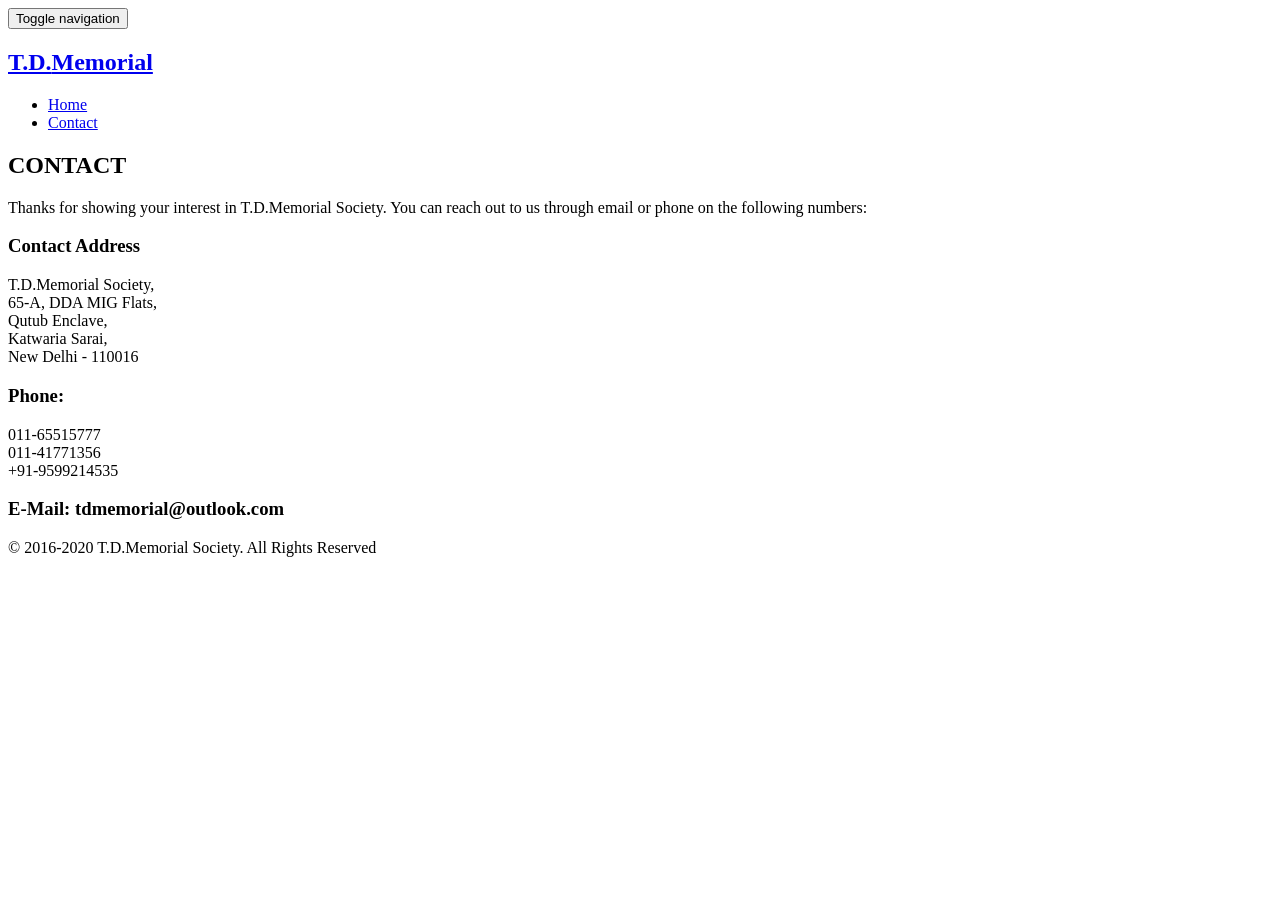
==== contact.html @ 204f852d "test" ====
<!--
Author: W3layouts
Author URL: http://w3layouts.com
License: Creative Commons Attribution 3.0 Unported
License URL: http://creativecommons.org/licenses/by/3.0/
-->
<!DOCTYPE html>
<html>
<head>
<title>T.D.Memorial Society</title>
<!-- for-mobile-apps -->
<meta name="viewport" content="width=device-width, initial-scale=1">
<meta http-equiv="Content-Type" content="text/html; charset=utf-8" />
<script type="application/x-javascript"> addEventListener("load", function() { setTimeout(hideURLbar, 0); }, false);
		function hideURLbar(){ window.scrollTo(0,1); } </script>
<!-- //for-mobile-apps -->
<link href="css/bootstrap.css" rel="stylesheet" type="text/css" media="all" />
<link href="css/style.css" rel="stylesheet" type="text/css" media="all" />
<!-- js -->
<script src="js/jquery-1.11.1.min.js"></script>
<!-- //js -->
<script src="js/modernizr.custom.js"></script>
<!-- fonts -->
<link href='//fonts.googleapis.com/css?family=Open+Sans:300italic,400italic,600italic,700italic,800italic,400,300,600,700,800' rel='stylesheet' type='text/css'>
<link href='//fonts.googleapis.com/css?family=Alegreya:400,400italic,700,700italic,900,900italic' rel='stylesheet' type='text/css'>
<!-- //fonts -->
	<!-- start-smoth-scrolling -->
		<script type="text/javascript" src="js/move-top.js"></script>
		<script type="text/javascript" src="js/easing.js"></script>
		<script type="text/javascript">
			jQuery(document).ready(function($) {
				$(".scroll").click(function(event){
					event.preventDefault();
					$('html,body').animate({scrollTop:$(this.hash).offset().top},1000);
				});
			});
		</script>
	<!-- start-smoth-scrolling -->

</head>
<body>
<!-- header -->
<div class="header">
		<div class="container">
			<div class="header-nav">
				<nav class="navbar navbar-default">
					<!-- Brand and toggle get grouped for better mobile display -->
					<div class="navbar-header">
						<button type="button" class="navbar-toggle collapsed" data-toggle="collapse" data-target="#bs-example-navbar-collapse-1">
							<span class="sr-only">Toggle navigation</span>
							<span class="icon-bar"></span>
							<span class="icon-bar"></span>
							<span class="icon-bar"></span>
						</button>
					    <h1><a class="navbar-brand" href="index.html"><i class="glyphicon glyphicon-education" aria-hidden="true"></i><span>T.D.</span>Memorial</a></h1>
					</div>
					<!-- Collect the nav links, forms, and other content for toggling -->
					<div class="collapse navbar-collapse nav-wil" id="bs-example-navbar-collapse-1">
						<ul class="nav navbar-nav">
							<li><a class="hvr-overline-from-center button2" href="index.html">Home</a></li>
							<!--<li><a class="hvr-overline-from-center button2" href="about.html">About</a></li>
							<li><a class="hvr-overline-from-center button2" href="typography.html">Academics</a></li>
							<li><a class="hvr-overline-from-center button2" href="services.html">Services</a></li>-->
							<li><a class="hvr-overline-from-center button2 active" href="contact.html">Contact</a></li>
						</ul>
						<!--<div class="search-box">
							<div id="sb-search" class="sb-search">
								<form>
									<input class="sb-search-input" placeholder="Enter your search term..." type="search" name="search" id="search">
									<input class="sb-search-submit" type="submit" value="">
									<span class="sb-icon-search"> </span>
									</form>
								</div>
						</div>-->
					</div><!-- /navbar-collapse -->

					<!-- search-scripts -->
					<script src="js/classie.js"></script>
					<script src="js/uisearch.js"></script>
						<script>
							new UISearch( document.getElementById( 'sb-search' ) );
						</script>
					<!-- //search-scripts -->
				</nav>
			</div>
		</div>
</div>
<!-- header -->
<!-- banner -->
<div class="banner page-head">
</div>
<!-- //banner -->
<!-- contact-page -->
<div class="contact">
	<div class="container">
		<div class="contact-page">
			<div class="contact-info">
				<h2 class="tittle">CONTACT</h2>
			</div>
			<!--
			<div class="contact-map">
				<iframe width="600" height="450" frameborder="0" style="border:0" src="https://www.google.com/maps/embed/v1/place?q=T.D.Memorial%2C%20Katwaria%20Sarai%2C%20New%20Delhi&key=AIzaSyDSaFhf4rbrR4_D9QsPWEP8zA2pOVMgk1Q" allowfullscreen></iframe>
			<div class="contact-form">-->
				<!--<form>
						<input type="text" value="Name" onfocus="this.value = '';" onblur="if (this.value == '') {this.value = 'Name';}" required="">
						<input type="text" value="Email" onfocus="this.value = '';" onblur="if (this.value == '') {this.value = 'Email';}" required="">
						<input type="text" value="Telephone" onfocus="this.value = '';" onblur="if (this.value == '') {this.value = 'Telephone';}" required="">
						<textarea onfocus="this.value = '';" onblur="if (this.value == '') {this.value = 'Message...';}" required="">Message</textarea>
						<input type="submit" value="SEND" >
				</form>-->

				<p>Thanks for showing your interest in T.D.Memorial Society. You can reach out to us through email or phone on the following numbers: </p>

				<h3>Contact Address</h3>
				<p>
					T.D.Memorial Society,<br>
					65-A, DDA MIG Flats, <br>
					Qutub Enclave, <br>
					Katwaria Sarai, <br>
					New Delhi - 110016
				</p>

				<h3>Phone: </h3>
				<p>
					011-65515777 <br>
					011-41771356 <br>
					+91-9599214535 <br>
				</p>

				<h3>E-Mail: tdmemorial@outlook.com</h3>


			</div>
		</div>
	</div>
</div>
<!-- //contact-page -->
<!-- footer -->
<div class="footer">
	<div class="container">
		<!--<div class="footer-grids">
			<div class="col-md-3 footer-grid">
				<h3>PERSPICIATIS</h3>
				<ul>
					<li><a href="#">SUMMER CAMPS</a></li>
					<li><a href="#">CELEBRATIONS</a></li>
					<li><a href="#">ONLINE EXAMS</a></li>
					<li><a href="#">COMPETITIONS</a></li>
					<li><a href="#">ACTIVITIES</a></li>
				</ul>
			</div>
			<div class="col-md-3 footer-grid">
				<h3>PRAESENTIUM </h3>
				<ul>
					<li><a href="#">PRESENTATIONS</a></li>
					<li><a href="#">SEMINARS</a></li>
					<li><a href="#">PREPARATIONS</a></li>
					<li><a href="#">CONDUCTING GAMES</a></li>
					<li><a href="#">OTHER ACTIVITIES</a></li>
				</ul>
			</div>
			<div class="col-md-3 footer-grid">
				<h3>DIGNISSIMOS</h3>
				<ul>
					<li><a href="#">SUMMER CAMPS</a></li>
					<li><a href="#">CELEBRATIONS</a></li>
					<li><a href="#">ONLINE EXAMS</a></li>
					<li><a href="#">COMPETITIONS</a></li>
					<li><a href="#">ACTIVITIES</a></li>
				</ul>
			</div>
			<div class="col-md-3 footer-grid">
				<h3>PRAESENTIUM</h3>
				<ul>
					<li><a href="#">PRESENTATIONS</a></li>
					<li><a href="#">SEMINARS</a></li>
					<li><a href="#">PREPARATIONS</a></li>
					<li><a href="#">CONDUCTING GAMES</a></li>
					<li><a href="#">OTHER ACTIVITIES</a></li>
				</ul>
			</div>
			<div class="clearfix"></div>
		</div>-->
		<p>&copy; 2016-2020 T.D.Memorial Society. All Rights Reserved</p>
	</div>
</div>
<!-- //footer -->
<!-- for bootstrap working -->
	<script src="js/bootstrap.js"></script>
<!-- //for bootstrap working -->
<!-- smooth scrolling -->
	<script type="text/javascript">
		$(document).ready(function() {
		/*
			var defaults = {
			containerID: 'toTop', // fading element id
			containerHoverID: 'toTopHover', // fading element hover id
			scrollSpeed: 1200,
			easingType: 'linear'
			};
		*/
		$().UItoTop({ easingType: 'easeOutQuart' });
		});
	</script>
	<a href="#" id="toTop" style="display: block;"> <span id="toTopHover" style="opacity: 1;"> </span></a>
<!-- //smooth scrolling -->

</body>
</html>
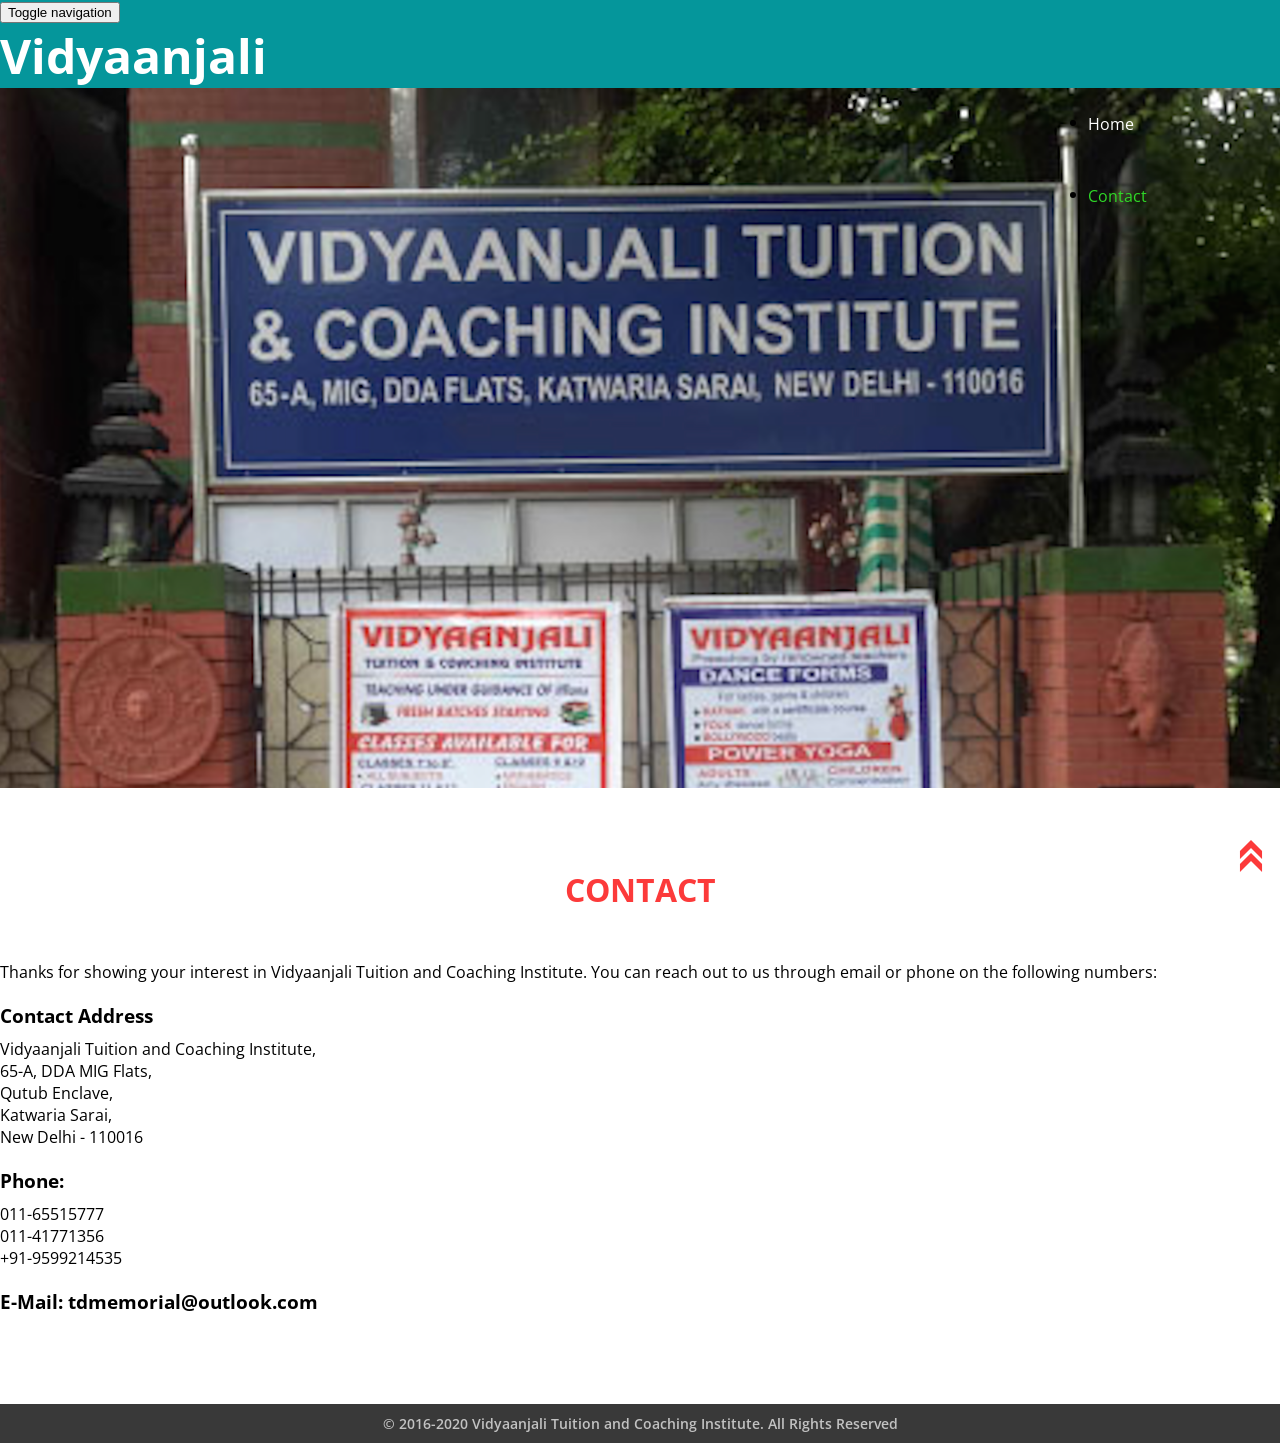
==== commit 059ff64c: "changes" ====
--- a/contact.html
+++ b/contact.html
@@ -7,7 +7,7 @@
 <!DOCTYPE html>
 <html>
 <head>
-<title>T.D.Memorial Society</title>
+<title>Vidyaanjali Tuition and Coaching Institute</title>
 <!-- for-mobile-apps -->
 <meta name="viewport" content="width=device-width, initial-scale=1">
 <meta http-equiv="Content-Type" content="text/html; charset=utf-8" />
@@ -52,7 +52,7 @@
 							<span class="icon-bar"></span>
 							<span class="icon-bar"></span>
 						</button>
-					    <h1><a class="navbar-brand" href="index.html"><i class="glyphicon glyphicon-education" aria-hidden="true"></i><span>T.D.</span>Memorial</a></h1>
+					    <h1><a class="navbar-brand" href="index.html"><i class="glyphicon glyphicon-education" aria-hidden="true"></i> Vidyaanjali</a></h1>
 					</div>
 					<!-- Collect the nav links, forms, and other content for toggling -->
 					<div class="collapse navbar-collapse nav-wil" id="bs-example-navbar-collapse-1">
@@ -109,11 +109,11 @@
 						<input type="submit" value="SEND" >
 				</form>-->
 
-				<p>Thanks for showing your interest in T.D.Memorial Society. You can reach out to us through email or phone on the following numbers: </p>
+				<p>Thanks for showing your interest in Vidyaanjali Tuition and Coaching Institute. You can reach out to us through email or phone on the following numbers: </p>
 
 				<h3>Contact Address</h3>
 				<p>
-					T.D.Memorial Society,<br>
+					Vidyaanjali Tuition and Coaching Institute,<br>
 					65-A, DDA MIG Flats, <br>
 					Qutub Enclave, <br>
 					Katwaria Sarai, <br>
@@ -181,7 +181,7 @@
 			</div>
 			<div class="clearfix"></div>
 		</div>-->
-		<p>&copy; 2016-2020 T.D.Memorial Society. All Rights Reserved</p>
+		<p>&copy; 2016-2020 Vidyaanjali Tuition and Coaching Institute. All Rights Reserved</p>
 	</div>
 </div>
 <!-- //footer -->
--- a/css/style.css
+++ b/css/style.css
@@ -0,0 +1,2218 @@
+/*--
+Author: W3layouts
+Author URL: http://w3layouts.com
+License: Creative Commons Attribution 3.0 Unported
+License URL: http://creativecommons.org/licenses/by/3.0/
+--*/
+html, body{
+	margin:0;
+	background:	#fff;
+	font-family: 'Open Sans', sans-serif;
+}
+h4, h5, h6,
+h1, h2, h3 {
+margin: 0;
+}
+p{
+	margin:0;
+}
+ul,label{
+	margin:0;
+	padding:0;
+}
+input[type="button"],input[type="submit"]{
+	transition:0.5s all;
+	-webkit-transition:0.5s all;
+	-moz-transition:0.5s all;
+	-o-transition:0.5s all;
+	-ms-transition:0.5s all;
+}
+body a{
+transition: 0.5s all;
+	-webkit-transition: 0.5s all;
+	-o-transition: 0.5s all;
+	-moz-transition: 0.5s all;
+	-ms-transition: 0.5s all;
+	text-decoration:none;
+
+}
+body a:hover{
+	text-decoration:none;
+}
+/*-- header --*/
+.header {
+  background: #05969b;
+}
+.navbar {
+  margin-bottom: 0;
+}
+.navbar-nav {
+  float: right;
+  width: 15%;
+}
+.navbar-default {
+  background:none;
+  border-color: #012231;
+}
+.navbar-default .navbar-brand {
+
+	color: #fff;
+	font-size:48px;
+	text-decoration: none;
+}
+.glyphicon-cutlery {
+  left: -10px;
+  top: 7px;
+}
+.navbar-default .navbar-collapse, .navbar-default .navbar-form {
+    padding: 0;
+}
+.navbar-default .navbar-brand:hover {
+	color: #fff;
+	text-decoration: none;
+}
+a.navbar-brand span {
+  color: #2FD828;
+  margin-left: 12px;
+}
+.navbar-default .navbar-nav > .active > a, .navbar-default .navbar-nav > .active > a:hover, .navbar-default .navbar-nav > .active > a:focus {
+  color: #fff;
+  background-color: #2FD828;
+}
+.navbar-default .navbar-nav > li > a{
+  color: #fff;
+  font-size: 16px;
+}
+.navbar-nav > li > a {
+  padding-top: 25px;
+  padding-bottom: 25px;
+}
+.navbar-brand {
+    height: 0;
+    padding: 0;
+	}
+.navbar{
+    border-radius: 0px;
+	border:none;
+}
+.navbar-default .navbar-brand {
+    color: #fff;
+}
+.navbar-default .navbar-nav > li > a:hover, .navbar-default .navbar-nav > li > a:focus ,.navbar-default .navbar-nav > li > a.active{
+    color:#2FD828;
+	}
+
+/*--search--*/
+.search-box{
+	float:right;
+}
+.sb-search {
+	position: absolute;
+	right:0px;
+	width: 0%;
+	min-width:42px;
+	margin-top:14px;
+	height:40px;
+	float: right;
+	overflow: hidden;
+	-webkit-transition: width 0.3s;
+	-moz-transition: width 0.3s;
+	transition: width 0.3s;
+	-webkit-backface-visibility: hidden;
+	z-index: 999;
+}
+.sb-search-input {
+	position: absolute;
+	top: 0;
+	right: 3px;
+	border: none;
+	outline: none;
+	background:#fc3a3a;
+	width: 64%;
+	height:40px;
+	margin: 0;
+	z-index: 10;
+	padding: 5px 15px;
+	font-size: 15px;
+	color: #ffffff;
+	border-radius:50px;
+}
+.sb-search-input::-webkit-input-placeholder {
+	color: #ffffff;
+}
+.sb-search-input:-moz-placeholder {
+	color: #ffffff;
+}
+.sb-search-input::-moz-placeholder {
+	color: #efb480;
+}
+.sb-search-input:-ms-input-placeholder {
+	color: #ffffff;
+}
+.sb-icon-search,.sb-search-submit  {
+	width:30px;
+	height:40px;
+	display: block;
+	position: absolute;
+	right: 0;
+	top: 0%;
+	padding: 0;
+	margin: 0;
+	line-height:71px;
+	text-align: center;
+	cursor: pointer;
+}
+.sb-search-submit {
+	background: url('../images/search.png') no-repeat -6px 10px;
+	-ms-filter: "progid:DXImageTransform.Microsoft.Alpha(Opacity=0)"; /* IE 8 */
+    filter: alpha(opacity=0); /* IE 5-7 */
+    color: transparent;
+	border: none;
+	outline: none;
+	z-index: -1;
+	-webkit-appearance: none;
+}
+.sb-icon-search {
+    background:#fc3a3a url('../images/search.png') no-repeat 3px 10px;
+	z-index: 90;
+	width: 40px;
+	height: 40px;
+	border-radius: 50px;
+}
+/* Open state */
+.sb-search.sb-search-open,.no-js .sb-search {
+	width:72%;
+}
+.sb-search.sb-search-open .sb-icon-search,.no-js .sb-search .sb-icon-search {
+	background:  url('../images/search.png') no-repeat 3px 10px;
+	color: #fff;
+	z-index: 11;
+}
+.sb-search.sb-search-open .sb-search-submit,.no-js .sb-search .sb-search-submit {
+	z-index: 90;
+}
+/*--//search--*/
+/*-- banner --*/
+.banner{
+background: url(../images/banner1.jpg) no-repeat 0px 0px;
+background-size:cover;
+-webkit-background-size: cover;
+-o-background-size: cover;
+-moz-background-size: cover;
+min-height: 700px;
+}
+.header .glyphicon-education {
+    top: 8px;
+}
+/*-- //banner --*/
+/* Overline From Center */
+a.hvr-overline-from-center {
+  display: inline-block;
+  vertical-align: middle;
+  -webkit-transform: translateZ(0);
+  transform: translateZ(0);
+  box-shadow: 0 0 1px rgba(0, 0, 0, 0);
+  -webkit-backface-visibility: hidden;
+  backface-visibility: hidden;
+  -moz-osx-font-smoothing: grayscale;
+  position: relative;
+  overflow: hidden;
+}
+a.hvr-overline-from-center:before {
+  content: "";
+  position: absolute;
+  z-index: -1;
+  left: 50%;
+  right: 50%;
+  bottom: 0;
+  background: #fc3a3a;
+  height: 3px;
+  -webkit-transition-property: left, right;
+  transition-property: left, right;
+  -webkit-transition-duration: 0.3s;
+  transition-duration: 0.3s;
+  -webkit-transition-timing-function: ease-out;
+  transition-timing-function: ease-out;
+}
+a.hvr-overline-from-center:hover:before,a.hvr-overline-from-center:focus:before,a.hvr-overline-from-center:active:before {
+  left: 0;
+  right: 0;
+}
+/*-- Slider Part starts Here --*/
+#slider3,#slider4  {
+  box-shadow: none;
+  -moz-box-shadow: none;
+  -webkit-box-shadow: none;
+  margin: 0 auto;
+}
+.rslides_tabs {
+  list-style: none;
+  padding: 0;
+  background: rgba(0,0,0,.25);
+  box-shadow: 0 0 1px rgba(255,255,255,.3), inset 0 0 5px rgba(0,0,0,1.0);
+  -moz-box-shadow: 0 0 1px rgba(255,255,255,.3), inset 0 0 5px rgba(0,0,0,1.0);
+  -webkit-box-shadow: 0 0 1px rgba(255,255,255,.3), inset 0 0 5px rgba(0,0,0,1.0);
+  font-size: 18px;
+  list-style: none;
+  margin: 0 auto 50px;
+  max-width: 540px;
+  padding: 10px 0;
+  text-align: center;
+  width: 100%;
+}
+.rslides_tabs li {
+  display: inline;
+  margin-right: 1px;
+}
+.rslides_tabs a {
+  width: auto;
+  line-height: 20px;
+  padding: 9px 20px;
+  height: auto;
+  background: transparent;
+  display: inline;
+}
+.rslides_tabs li:first-child {
+  margin-left: 0;
+}
+.rslides_tabs .rslides_here a {
+  background: rgba(255,255,255,.1);
+  color: #fff;
+  font-weight: bold;
+}
+.events {
+  list-style: none;
+}
+.callbacks_container {
+  position: relative;
+  float: left;
+  width: 100%;
+}
+.callbacks {
+  position: relative;
+  list-style: none;
+  overflow: hidden;
+  width: 100%;
+  padding: 0;
+  margin: 0;
+}
+.callbacks li {
+  position: absolute;
+  width: 100%;
+  left: 0;
+  top: 0;
+}
+.callbacks img {
+  position: relative;
+  z-index: 1;
+  height: auto;
+  border: 0;
+}
+.callbacks .caption {
+	display: block;
+	position: absolute;
+	z-index: 2;
+	font-size: 20px;
+	text-shadow: none;
+	color: #fff;
+	left: 0;
+	right: 0;
+	padding: 10px 20px;
+	margin: 0;
+	max-width: none;
+	top: 10%;
+	text-align: center;
+}
+.callbacks_nav {
+  	position: absolute;
+	-webkit-tap-highlight-color: rgba(0,0,0,0);
+	top: 61%;
+	left: 0;
+	opacity: 0.7;
+	z-index: 3;
+	text-indent: -9999px;
+	overflow: hidden;
+	text-decoration: none;
+	height: 62px;
+	width: 45px;
+	margin-top: -65px;
+}
+.callbacks_nav:active {
+  opacity: 1.0;
+}
+a.callbacks_nav.callbacks1_nav.prev {
+	background: transparent url("../images/themes.png") no-repeat 0px 0px;
+  left: -3.1%;
+}
+.callbacks_nav.next {
+	background: transparent url("../images/themes.png") no-repeat -46px 0px;
+  left: 100%;
+}
+#slider3-pager a,#slider4-pager a  {
+  display: inline-block;
+}
+#slider3-pager span,#slider4-pager span{
+}
+#slider3-pager span,#slider4-pager span{
+	width:100px;
+	height:15px;
+	background:#fff;
+	display:inline-block;
+	border-radius:30em;
+	opacity:0.6;
+}
+#slider3-pager .rslides_here a ,#slider4-pager .rslides_here a {
+  background: #FFF;
+  border-radius:30em;
+  opacity:1;
+}
+#slider3-pager a ,#slider4-pager a {
+  padding: 0;
+}
+#slider3-pager li, #slider4-pager li{
+	display:inline-block;
+}
+.rslides {
+  position: relative;
+  list-style: none;
+  overflow: hidden;
+  width: 100%;
+  padding: 0;
+  margin: 0;
+}
+.rslides li {
+  -webkit-backface-visibility: hidden;
+  position: absolute;
+  display: none;
+  width: 100%;
+  left: 0;
+  top: 0;
+}
+.rslides li{
+  position: relative;
+  display: block;
+}
+
+.callbacks_tabs{
+	list-style: none;
+	position: absolute;
+	top: 141%;
+	z-index: 999;
+	left: 46%;
+	padding: 0;
+	margin: 0;
+}
+ul.callbacks_tabs.callbacks2_tabs {
+top: 73%;
+left:46%;
+}
+.slider-top{
+	text-align: center;
+	padding:10em 0;
+}
+.slider-top h1{
+	font-weight:700;
+	font-size:48px;
+	color:#010101;
+}
+.slider-top p{
+	font-weight:400;
+	font-size:20px;
+	padding:1em 7em;
+	color:#010101;
+}
+.slider-top ul.social-slide{
+	display:inline-flex;
+	margin: 0px;
+	padding: 0px;
+}
+ul.social-slide li i{
+	width:70px;
+	height:74px;
+	background:url(../images/img-resources.png)no-repeat;
+	display: inline-block;
+	margin:0px 15px;
+}
+ul.social-slide li i.win{
+	background-position:-6px 0px;
+}
+ul.social-slide li i.android{
+	background-position:-110px 0px;
+}
+ul.social-slide li i.mac{
+	background-position:-215px 0px;
+}
+.callbacks_tabs li{
+  margin-left: 5px;
+	display: inline-block;
+}
+@media screen and (max-width: 600px) {
+  .callbacks_nav {
+    top: 47%;
+    }
+}
+
+.callbacks_tabs a{
+ visibility: hidden;
+}
+.callbacks_tabs a:after {
+  content: "\f111";
+  font-size:0;
+  font-family: FontAwesome;
+  visibility: visible;
+  display: block;
+    height: 28px;
+    width: 7px;
+    transform: rotate(221deg);
+  display:inline-block;
+  background: #2FD828;
+}
+.callbacks_here a:after{
+	background: #fff;
+}
+a.callbacks_nav.callbacks2_nav.prev {
+background: transparent url("../images/2.png") no-repeat left top;
+width:23px;
+height:23px;
+}
+a.callbacks_nav.callbacks2_nav.next{
+background: transparent url("../images/2.png") no-repeat -29px 0px;
+width:23px;
+height:23px;
+}
+a.callbacks_nav.callbacks2_nav.prev {
+left: 86% !important;
+top: 9%;
+}
+a.callbacks_nav.callbacks2_nav.next {
+right: 0% !important;
+top: 9%;
+}
+/*-- Slider part Ends Here --*/
+/*-- banner-info --*/
+.banner-info {
+    margin-top: 206px;
+}
+
+.banner-info h3{
+line-height: 1.4em;
+color: #fff;
+
+font-size: 72px;
+text-align: center;
+}
+/*-- //banner-info --*/
+.bottom-grid{
+position:relative;
+}
+.banner-bottom{
+padding:0px 0 80px 0;
+background:#eee;
+}
+h3.tittle,h2.tittle{
+text-align:center;
+font-size:32px;
+
+color:#fc3a3a;
+margin-bottom:50px;
+
+}
+.bottom-text{
+background:#fff;
+padding: 52px 15px;
+border-radius: 100%;
+-webkit-border-radius: 100%;
+-o-border-radius: 100%;
+-ms-border-radius: 100%;
+-moz-border-radius: 100%;
+border: 2px solid transparent;
+}
+.bottom-text h3{
+text-align:center;
+font-size:20px;
+font-weight:600;
+color:#646464;
+}
+.bottom-text p{
+margin-top: 14px;
+text-align:center;
+font-size:14px;
+color:#757575;
+line-height:2em;
+}
+.bottom-grid span{
+    position: absolute;
+    font-size: 27px;
+    color: #646464;
+    background: #c2c2c2;
+    border-radius: 100%;
+    padding: 20px 20px;
+    top: -37px;
+    text-align: center;
+    left: 37%;
+}
+.bottom-grids {
+    margin-top: 90px;
+}
+.bottom-grid:hover div.bottom-text{
+border:2px solid #2FD828;
+transition: 0.5s all;
+	-webkit-transition: 0.5s all;
+	-o-transition: 0.5s all;
+	-moz-transition: 0.5s all;
+	-ms-transition: 0.5s all;
+}
+.bottom-grid:hover div.bottom-text h3{
+color:#2FD828;
+transition: 0.5s all;
+	-webkit-transition: 0.5s all;
+	-o-transition: 0.5s all;
+	-moz-transition: 0.5s all;
+	-ms-transition: 0.5s all;
+}
+.bottom-grid:hover div.bottom-spa span{
+background:#2FD828 !important;
+color:#fff !important;
+transition: 0.5s all;
+	-webkit-transition: 0.5s all;
+	-o-transition: 0.5s all;
+	-moz-transition: 0.5s all;
+	-ms-transition: 0.5s all;
+}
+.teachers{
+padding:80px 0;
+background: #393939;
+}
+.team-grid img {
+	width: 205px;
+border: 2px solid transparent;
+border-radius: 100%;
+-webkit-border-radius: 100%;
+-o-border-radius: 100%;
+-ms-border-radius: 100%;
+-moz-border-radius: 100%;
+}
+.teach-head h3{
+    text-align: center;
+    font-size: 32px;
+    color: #fc3a3a;
+}
+.teach-head p{
+    text-align: center;
+	font-size:14px;
+	color:#c2c2c2;
+	line-height:1.8em;
+    width: 75%;
+    margin: 20px auto 0 auto;
+}
+.team-grids {
+    margin-top: 50px;
+}
+.team-img h3{
+    margin: 15px 0 8px 0;
+    text-align: center;
+    font-size: 20px;
+    font-weight: 600;
+    color: #2FD828;
+}
+.team-img h4 {
+    font-size: 16px;
+    color: #c2c2c2;
+}
+.team-img p {
+  display:none;
+  color: #c2c2c2;
+  font-size: 13px;
+  line-height: 1.8em;
+  margin-top: 7px;
+}
+.team-img ul{
+margin-top:8px;
+}
+.team-img ul li{
+list-style-type:none;
+display:inline-block;
+margin-left:5px;
+}
+.team-img ul li a{
+width:24px;
+height:24px;
+display:block;
+}
+.team-img ul li a.fb{
+ background:url('../images/img-sp.png') no-repeat 0px 0px;
+}
+.team-img ul li a.fb:hover{
+ background:url('../images/img-sp.png') no-repeat 0px -27px;
+}
+.team-img ul li a.twitt{
+ background:url('../images/img-sp.png') no-repeat -26px 0px;
+}
+.team-img ul li a.twitt:hover{
+ background:url('../images/img-sp.png') no-repeat -26px -27px;
+}
+.team-img ul li a.goog{
+ background:url('../images/img-sp.png') no-repeat -52px 0px;
+}
+.team-img ul li a.goog:hover{
+ background:url('../images/img-sp.png') no-repeat -52px -27px;
+}
+.team-img ul li a.drib{
+ background:url('../images/img-sp.png') no-repeat -78px 0px;
+}
+.team-img ul li a.drib:hover{
+ background:url('../images/img-sp.png') no-repeat -78px -27px;
+}
+.team-grid:hover div.team-img p{
+display:block;
+transition: 0.5s all;
+-webkit-transition: 0.5s all;
+-o-transition: 0.5s all;
+-moz-transition: 0.5s all;
+-ms-transition: 0.5s all;
+}
+.team-grid:hover div.team-img img{
+border:2px solid #2FD828;
+}
+.features-left img{
+width:100%;
+}
+.about-grids{
+margin-top:50px;
+}
+.features-right h4 {
+  margin: 0;
+  color: #2FD828;
+  font-size: 20px;
+  font-weight: 600;
+}
+.features-right p {
+  margin: 0;
+  color: #757575;
+  line-height: 2em;
+  font-size: 14px;
+}
+.features-right p:nth-child(2) {
+  margin: 19px 0;
+}
+.facilities{
+  padding: 80px 0;
+  background: #eee;
+}
+.features{
+  padding: 80px 0;
+}
+.view {
+  width: 31.5%;
+  height: 100%;
+   margin: 10px;
+   float: left;
+   border: 10px solid #fff;
+   overflow: hidden;
+   position: relative;
+   text-align: center;
+   -webkit-box-shadow: 1px 1px 2px #e6e6e6;
+   -moz-box-shadow: 1px 1px 2px #e6e6e6;
+   box-shadow: 1px 1px 2px #e6e6e6;
+   cursor: default;
+}
+.view .mask,.view .content {
+  width: 100%;
+  height: 100%;
+   position: absolute;
+   overflow: hidden;
+   top: 0;
+   left: 0;
+}
+.view img {
+   display: block;
+   position: relative;
+}
+.view-seventh img {
+   -webkit-transition: all 0.5s ease-out;
+   -moz-transition: all 0.5s ease-out;
+   -o-transition: all 0.5s ease-out;
+   -ms-transition: all 0.5s ease-out;
+   transition: all 0.5s ease-out;
+   -ms-filter: "progid: DXImageTransform.Microsoft.Alpha(Opacity=100)";
+   filter: alpha(opacity=100);
+   opacity: 1;
+}
+.view-seventh .mask {
+   background-color: #05969b;
+   -webkit-transform: rotate(0deg) scale(1);
+   -moz-transform: rotate(0deg) scale(1);
+   -o-transform: rotate(0deg) scale(1);
+   -ms-transform: rotate(0deg) scale(1);
+   transform: rotate(0deg) scale(1);
+   -ms-filter: "progid: DXImageTransform.Microsoft.Alpha(Opacity=0)";
+   filter: alpha(opacity=0);
+   opacity: 0;
+   -webkit-transition: all 0.3s ease-out;
+   -moz-transition: all 0.3s ease-out;
+   -o-transition: all 0.3s ease-out;
+   -ms-transition: all 0.3s ease-out;
+   transition: all 0.3s ease-out;
+}
+.view-seventh h2 {
+   -webkit-transform: translateY(-200px);
+   -moz-transform: translateY(-200px);
+   -o-transform: translateY(-200px);
+   -ms-transform: translateY(-200px);
+   transform: translateY(-200px);
+   -webkit-transition: all 0.2s ease-in-out;
+   -moz-transition: all 0.2s ease-in-out;
+   -o-transition: all 0.2s ease-in-out;
+   -ms-transition: all 0.2s ease-in-out;
+   transition: all 0.2s ease-in-out;
+}
+.view-seventh p {
+   -webkit-transform: translateY(-200px);
+   -moz-transform: translateY(-200px);
+   -o-transform: translateY(-200px);
+   -ms-transform: translateY(-200px);
+   transform: translateY(-200px);
+   -webkit-transition: all 0.2s ease-in-out;
+   -moz-transition: all 0.2s ease-in-out;
+   -o-transition: all 0.2s ease-in-out;
+   -ms-transition: all 0.2s ease-in-out;
+   transition: all 0.2s ease-in-out;
+}
+.view-seventh a.info {
+   -webkit-transform: translateY(-200px);
+   -moz-transform: translateY(-200px);
+   -o-transform: translateY(-200px);
+   -ms-transform: translateY(-200px);
+   transform: translateY(-200px);
+   -webkit-transition: all 0.2s ease-in-out;
+   -moz-transition: all 0.2s ease-in-out;
+   -o-transition: all 0.2s ease-in-out;
+   -ms-transition: all 0.2s ease-in-out;
+   transition: all 0.2s ease-in-out;
+}
+.view-seventh:hover img {
+   -webkit-transform: rotate(720deg) scale(0);
+   -moz-transform: rotate(720deg) scale(0);
+   -o-transform: rotate(720deg) scale(0);
+   -ms-transform: rotate(720deg) scale(0);
+   transform: rotate(720deg) scale(0);
+   -ms-filter: "progid: DXImageTransform.Microsoft.Alpha(Opacity=0)";
+   filter: alpha(opacity=0);
+   opacity: 0;
+}
+.view-seventh:hover .mask {
+   -ms-filter: "progid: DXImageTransform.Microsoft.Alpha(Opacity=100)";
+   filter: alpha(opacity=100);
+   opacity: 1;
+   -webkit-transform: translateY(0px) rotate(0deg);
+   -moz-transform: translateY(0px) rotate(0deg);
+   -o-transform: translateY(0px) rotate(0deg);
+   -ms-transform: translateY(0px) rotate(0deg);
+   transform: translateY(0px) rotate(0deg);
+   -webkit-transition-delay: 0.4s;
+   -moz-transition-delay: 0.4s;
+   -o-transition-delay: 0.4s;
+   -ms-transition-delay: 0.4s;
+   transition-delay: 0.4s;
+}
+.view-seventh:hover h2 {
+   -webkit-transform: translateY(0px);
+   -moz-transform: translateY(0px);
+   -o-transform: translateY(0px);
+   -ms-transform: translateY(0px);
+   transform: translateY(0px);
+   -webkit-transition-delay: 0.7s;
+   -moz-transition-delay: 0.7s;
+   -o-transition-delay: 0.7s;
+   -ms-transition-delay: 0.7s;
+   transition-delay: 0.7s;
+}
+.view-seventh:hover p {
+   -webkit-transform: translateY(0px);
+   -moz-transform: translateY(0px);
+   -o-transform: translateY(0px);
+   -ms-transform: translateY(0px);
+   transform: translateY(0px);
+   -webkit-transition-delay: 0.6s;
+   -moz-transition-delay: 0.6s;
+   -o-transition-delay: 0.6s;
+   -ms-transition-delay: 0.6s;
+   transition-delay: 0.6s;
+}
+.view-seventh:hover a.info {
+   -webkit-transform: translateY(0px);
+   -moz-transform: translateY(0px);
+   -o-transform: translateY(0px);
+   -ms-transform: translateY(0px);
+   transform: translateY(0px);
+   -webkit-transition-delay: 0.5s;
+   -moz-transition-delay: 0.5s;
+   -o-transition-delay: 0.5s;
+   -ms-transition-delay: 0.5s;
+   transition-delay: 0.5s;
+}
+.view h4 {
+  text-transform: uppercase;
+  color: #2FD828;
+  text-align: center;
+  position: relative;
+  font-size: 24px;
+  padding: 10px;
+  background: rgba(0, 0, 0, 0.8);
+  margin: 40px 0 25px 0;
+}
+.view p {
+  font-style: italic;
+  font-size: 14px;
+  line-height: 1.8em;
+  position: relative;
+  color: #fff;
+  padding: 0px 20px 20px;
+  text-align: center;
+}
+.view.view-seventh img {
+  width: 100%;
+}
+/*-- footer --*/
+.footer{
+background:#393939;
+}
+.footer-grid ul{
+padding:0;
+margin:0;
+}
+.footer-grid ul li{
+  background: url(../images/arrow.png) no-repeat 0px 6px;
+  list-style-type: none;
+  display: block;
+  padding-left: 23px;
+  line-height: 2em;
+}
+.footer-grid ul li a{
+  color: #757575;
+  font-size: 14px;
+  font-weight: 600;
+}
+.footer-grid ul li a:hover{
+padding-left: 11px;
+color:#2FD828;
+}
+.footer p {
+padding: 10px;
+font-size:14px;
+color: #c2c2c2;
+font-weight: 600;
+text-align:center;
+}
+.footer p a{
+color:#fc3a3a;
+}
+.footer p a:hover{
+color: #c2c2c2;
+}
+.footer-grid h3{
+  margin: 0 0 20px 0;
+  font-size: 25px;
+
+  color: #fc3a3a;
+}
+/*-- //footer --*/
+.banner.page-head {
+  /*min-height: 135px;*/
+}
+/*--trypography--*/
+.typrography {
+  padding: 80px 0;
+}
+.grid_4{
+	background:#fff;
+}
+.grid_3.grid_4 h3 {
+  margin: 0;
+}
+.grid_5{
+	background:#fff;
+	padding:1em 0 2em 0;
+}
+
+.table td, .table>tbody>tr>td, .table>tbody>tr>th, .table>tfoot>tr>td, .table>tfoot>tr>th, .table>thead>tr>td, .table>thead>tr>th {
+  padding: 15px!important;
+}
+.table > thead > tr > th, .table > tbody > tr > th, .table > tfoot > tr > th, .table > thead > tr > td, .table > tbody > tr > td, .table > tfoot > tr > td {
+  font-size: 0.9em;
+  color: #999;
+}
+.table > thead > tr > th, .table > tbody > tr > th, .table > tfoot > tr > th, .table > thead > tr > td, .table > tbody > tr > td, .table > tfoot > tr > td {
+  border-top: none !important;
+}
+.tab-content > .active {
+  display: block;
+  visibility: visible;
+}
+.label {
+  font-weight: 300 !important;
+}
+.label {
+  padding: 4px 6px;
+  border: none;
+  text-shadow: none;
+}
+h4.typ1{
+	margin-bottom:15px;
+}
+h5.typ1{
+	margin-bottom:15px;
+}
+.progress {
+  height: 8px;
+  box-shadow: none;
+}
+.progress {
+  overflow: hidden;
+  height: 20px;
+  margin-bottom: 20px;
+  background-color: #eeeeee;
+  border-radius: 2px;
+  -webkit-box-shadow: inset 0 1px 2px rgba(0, 0, 0, 0.1);
+  box-shadow: inset 0 1px 2px rgba(0, 0, 0, 0.1);
+}
+.progress-bar {
+  float: left;
+  width: 0%;
+  height: 100%;
+  font-size: 12px;
+  line-height: 20px;
+  color: #ffffff;
+  text-align: center;
+  background-color:#03a9f4;
+  -webkit-box-shadow:inset 0 -1px 0 rgba(0, 0, 0, 0.15);
+  box-shadow:inset 0 -1px 0 rgba(0, 0, 0, 0.15);
+  -webkit-transition:width 0.6s ease;
+  -o-transition:width 0.6s ease;
+  transition:width 0.6s ease;
+}
+.progress-bar {
+  box-shadow: none;
+}
+.progress-bar-primary {
+  background-color: #03a9f4;
+}
+.progress-bar-info {
+  background-color: #00bcd4;
+}
+.progress-bar-success {
+  background-color: #8bc34a;
+}
+.progress-bar-warning {
+  background-color: #ffc107;
+}
+.progress-bar-danger {
+  background-color: #e51c23;
+}
+.progress-bar-inverse {
+  background-color: #757575;
+}
+.pagination > .active > a, .pagination > .active > span, .pagination > .active > a:hover, .pagination > .active > span:hover, .pagination > .active > a:focus, .pagination > .active > span:focus {
+  background-color:#5bb2fc !important;
+  border-color:#5bb2fc; !important;
+}
+.grid_3 p{
+  line-height: 2em;
+  color: #888;
+  font-size: 0.9em;
+  margin-bottom: 1em;
+  font-weight: 300;
+}
+.bs-docs-example {
+  margin: 1em 0;
+}
+section#tables  p {
+ margin-top: 1em;
+}
+.breadcrumb li{
+	font-size:0.85em;
+}
+.badge-primary {
+  background-color: #03a9f4;
+}
+.badge-success {
+  background-color: #8bc34a;
+}
+.badge-warning {
+  background-color: #ffc107;
+}
+.badge-danger {
+  background-color: #e51c23;
+}
+.tab-container .tab-content {
+  border-radius: 0 2px 2px 2px;
+  border: 1px solid #e0e0e0;
+  padding: 16px;
+  background-color: #ffffff;
+}
+.nav-tabs {
+  margin-bottom: 1em;
+}
+.alert {
+  font-size: 0.85em;
+}
+h1.t-button,h2.t-button,h3.t-button,h4.t-button,h5.t-button {
+line-height:1.8em;
+  margin-top:0.5em;
+  margin-bottom: 0.5em;
+}
+h3.bars {
+  margin-bottom: 0.8em;
+}
+li.list-group-item1 {
+  line-height: 2.5em;
+}
+.input-group {
+  margin-bottom: 20px;
+  }
+.in-gp-tl{
+padding:0;
+}
+.in-gp-tb{
+padding-right:0;
+}
+.list-group {
+  margin-bottom: 48px;
+}
+ ol {
+  margin-bottom: 44px;
+}
+/*-- //typography --*/
+/*--contact-page--*/
+.contact-map iframe{
+width:100%;
+height:300px;
+border:none;
+}
+.map iframe {
+  width: 100%;
+  height: 340px;
+}
+.contact-form input[type="text"] {
+	border: 1px solid #a8a8a8;
+	width: 31.65%;
+	outline: none;
+	padding: 10px;
+	font-size: 14px;
+
+	color: #fc3a3a;
+	margin: 0 24px 24px 0;
+}
+.contact-form textarea {
+	border: 1px solid #a8a8a8;
+	width: 100%;
+	height: 200px;
+	outline: none;
+	font-size: 14px;
+	color: #fc3a3a;
+	resize: none;
+	padding: 10px;
+	margin-bottom: 24px;
+}
+.contact-form input[type="text"]:nth-child(3){
+margin-right:0;
+}
+.contact-form input[type="submit"]{
+outline:none;
+  border:none;
+  text-decoration: none;
+  font-size: 20px;
+  color: #fff;
+  padding: 9px 32px;
+  background:#fc3a3a;
+
+}
+.contact-form input[type="submit"]:hover{
+transition: 0.5s all;
+	-webkit-transition: 0.5s all;
+	-o-transition: 0.5s all;
+	-moz-transition: 0.5s all;
+	-ms-transition: 0.5s all;
+background:#05969b;
+}
+.contact {
+  padding: 80px 0;
+}
+.contact-map {
+  margin-bottom: 50px;
+}
+
+/*--//contact-page--*/
+/*--services-page--*/
+.ser-img img {
+  width: 100%;
+}
+.caption h4 {
+  color: #2FD828;
+  font-weight: 600;
+  font-size: 20px;
+  text-transform: uppercase;
+}
+.caption p {
+  margin: 15px 0 0 0;
+  font-size: 14px;
+  color: #757575;
+  line-height: 2em;
+  }
+.services{
+padding:80px 0;
+}
+
+.row{
+margin:0;
+}
+.ser-img{
+float:left;
+width:39%;
+}
+.caption{
+float:right;
+width:57%;
+}
+.services-grid:nth-child(3),.services-grid:nth-child(4){
+margin-top:50px;
+}
+.services-top{
+padding:80px 0 0 0;
+  background: url(../images/back.jpg) no-repeat 0px 0px;
+  background-size: cover;
+  -webkit-background-size: cover;
+  -o-background-size: cover;
+  -ms-background-size: cover;
+  -moz-background-size: cover;
+  min-height:450px;
+}
+.ser-first{
+padding:80px 0;
+}
+.ser-top-grids,.ser-first-grids{
+  margin-top: 50px;
+}
+.ser-top-img{
+float:left;
+width:40%;
+}
+.ser-top-img img{
+width:100%;
+}
+.ser-top-txt{
+float:left;
+width:45%;
+margin-left:30px;
+}
+.ser-top-txt p{
+  margin: 0px 0 0 0;
+  font-size: 14px;
+  color: #c2c2c2;
+  line-height: 2em;
+}
+.ser-top-txt p:nth-child(2) {
+  margin: 15px 0 0 0;
+}
+.ser-top-grid ul{
+margin:0;
+padding:0;
+}
+.ser-top-grid ul li{
+list-style-type:none;
+padding-left:30px;
+background:url(../images/arrow.png) no-repeat 0px 7px;
+line-height:2.3em;
+}
+.ser-top-grid ul li a{
+color:#c2c2c2;
+text-decoration:none;
+font-size:14px;
+}
+.ser-top-grid ul li a:hover{
+  color: #fc3a3a;
+  padding-left: 5px;
+}
+.ser-first-grid h3 {
+  margin: 26px 0 10px 0;
+  color: #2FD828;
+  font-weight:600;
+  font-size: 20px;
+}
+.ser-first-grid  p {
+  margin: 0px 0 0 0;
+  font-size: 14px;
+  color: #757575;
+  line-height: 2em;
+  }
+.ser-first-grid span {
+  font-size: 33px;
+  color: #fff;
+  background: #05969b;
+  border-radius: 100%;
+  padding: 25px 25px;
+  text-align: center;
+}
+/*-- //services-page --*/
+/*-- about-page --*/
+.about {
+  padding: 80px 0;
+}
+.about-grid-left img{
+width:100%;
+}
+.about-grid h3{
+  font-size: 20px;
+  margin: 0;
+  color: #2FD828;
+  font-weight: 600;
+}
+.about-grid p{
+  color: #757575;
+  margin: 18px 0;
+  font-size: 14px;
+  line-height: 2em;
+}
+.about-grid p:nth-child(3) {
+ margin:0;
+}
+.client-say-grid p{
+background:url(../images/quote.png) no-repeat 0px 0px;
+padding-left:50px;
+  color: #757575;
+  margin: 0px 0 0 0;
+  font-size: 14px;
+  line-height: 2em;
+
+}
+.client-say-grid h4{
+  font-size: 20px;
+  color: #2FD828;
+  font-weight: 600;
+  margin:15px 0 0 0;
+  padding-left:50px;
+}
+.about-bottom-last {
+  padding: 80px 0;
+}
+.help-grids{
+background:#05969b;
+padding:80px 0;
+}
+.how-we-help{
+padding:100px 0;
+}
+
+.help-grid p{
+color: #BBE8EA;
+margin: 15px 0 0px 0;
+font-size: 14px;
+line-height:2em;
+}
+h3.tittle.tit3 {
+  color: #fff;
+  text-align: left;
+  margin-bottom: 20px;
+}
+/*-- //about-page --*/
+/*-- to-top --*/
+#toTop {
+	display: none;
+	text-decoration: none;
+	position: fixed;
+	bottom: 28px;
+	right: 1%;
+	overflow: hidden;
+	z-index: 999;
+	width: 32px;
+	height: 32px;
+	border: none;
+	text-indent: 100%;
+	background: url("../images/arr.png") no-repeat 0px 0px;
+}
+#toTopHover {
+	width: 32px;
+	height: 32px;
+	display: block;
+	overflow: hidden;
+	float: right;
+	opacity: 0;
+	-moz-opacity: 0;
+	filter: alpha(opacity=0);
+}
+/*-- //to-top --*/
+
+/*-- responsive media queries --*/
+@media (max-width: 1024px){
+	.navbar-default .navbar-brand {
+	  font-size: 42px;
+	  }
+	.navbar-default .navbar-nav > li > a {
+	  font-size: 15px;
+	}
+	.navbar-nav > li > a {
+	  padding:22px 15px;
+	}
+	.navbar-nav {
+	  float: right;
+	  width: 50%;
+	}
+	.sb-search-input {
+	  width: 69%;
+	  }
+	.banner-info h3 {
+	  font-size: 58px;
+	  }
+	.banner {
+	  min-height: 490px;
+	}
+	.banner-info {
+	  margin-top: 135px;
+	}
+	.callbacks_tabs {
+	  top: 125%;
+	  }
+	.banner-bottom ,.teachers,.about,.help-grids,.about-bottom-last,.typrography,.ser-first,.services,.contact,.facilities,.features{
+	  padding: 60px 0;
+	  }
+	.teach-head h3,h3.tittle,h2.tittle{
+	  font-size: 28px;
+	  }
+	.bottom-text h3{
+	  font-size: 15px;
+	  }
+	.bottom-text p ,.teach-head p,.features-right p,.about-grid p,.help-grid p,.ser-first-grid p,.ser-top-txt p,.caption p{
+	  line-height: 1.8em;
+	  font-size: 13px;
+	  }
+	.bottom-text {
+	  padding: 39px 9px;
+	  }
+	.bottom-grid span {
+	  font-size: 25px;
+	  padding: 17px 16px;
+	  top: -30px;
+	  left: 38%;
+	}
+	.view h4 {
+	  font-size: 21px;
+	  padding: 8px;
+	  margin: 30px 0 12px 0;
+	}
+	.view p {
+	  font-size: 13px;
+	  padding: 0px 12px 14px;
+	  }
+	.view {
+	  width: 31.2%;
+	  }
+	.features-right p:nth-child(2) {
+	  margin: 9px 0;
+	}
+	.footer-grid ul li a {
+	  font-size: 13px;
+	  }
+	.footer-grid h3 {
+	  margin: 0 0 15px 0;
+	  font-size: 22px;
+	  }
+	.footer p {
+	  font-size: 13px;
+	  }
+	.features-right h4 ,.team-img h3,.about-grid h3,.ser-first-grid h3,.caption h4 {
+	 font-size: 17px;
+	}
+	.client-say-grid p{
+	  padding-left: 34px;
+	  font-size: 13px;
+	  line-height: 1.8em;
+	}
+	.client-say-grid h4 {
+	  font-size: 17px;
+	  margin: 9px 0 0 0;
+	  padding-left: 34px;
+	}
+	.in-gp-tb {
+	  padding: 0;
+	}
+	.ser-first-grid span {
+	  padding: 20px 20px;
+	  }
+	.services-top{
+	  padding: 60px 0 0 0;
+	}
+	.ser-top-txt {
+	  width: 53%;
+	  margin-left: 30px;
+	}
+	.ser-top-grid ul li a {
+	  font-size: 13px;
+	}
+	.ser-top-grid ul li {
+	  line-height: 2em;
+	}
+	.services-top {
+	  min-height: 370px;
+	}
+	.contact-form input[type="text"] {
+	  margin: 0 19px 24px 0;
+	}
+	.contact-form textarea {
+	  height: 175px;
+	  }
+	.contact-form input[type="submit"]{
+	  font-size: 17px;
+	  padding: 7px 23px;
+	  }
+	.contact-map iframe {
+	  height: 275px;
+	}
+	.contact-form input[type="text"],.contact-form textarea {
+	  font-size: 13px;
+	  }
+	.sb-search {
+	  margin-top: 12px;
+	  }
+}
+@media (max-width: 800px){
+	.navbar-default .navbar-brand {
+	  font-size: 37px;
+	}
+	.navbar-nav > li > a {
+	  padding: 19px 13px;
+	}
+	.navbar-nav {
+	  float: right;
+	  width: 61%;
+	}
+	.sb-search-input {
+	  right: 3px;
+	  width: 64%;
+	  height: 36px;
+	  padding: 3px 15px;
+	  font-size: 13px;
+	  }
+	.sb-icon-search {
+	  background: #fc3a3a url('../images/search.png') no-repeat 0px 8px;
+	}
+	.sb-icon-search{
+	  width: 33px !important;
+	  height: 33px !important;
+	  right: 6px;
+	  }
+	.sb-search.sb-search-open .sb-icon-search{
+	  background: url('../images/search.png') no-repeat 0px 8px;
+	  }
+	.sb-search-input {
+	  right: 6px;
+	  height: 33px;
+	  }
+	.sb-search-submit {
+	  background: url('../images/search.png') no-repeat -8px 8px;
+	  }
+	.banner-info h3 {
+	  font-size: 46px;
+	}
+	.banner-info {
+	  margin-top: 110px;
+	}
+	.banner {
+	  min-height: 415px;
+	}
+	.sb-search-input {
+	  width: 82%;
+	  }
+	h3.tittle,h2.tittle{
+	  margin-bottom: 25px;
+	}
+	.bottom-grids {
+	  margin-top: 65px;
+	}
+	.bottom-grid {
+	  float: left;
+	  width: 25%;
+	  padding: 0 5px;
+	}
+	.bottom-text p{
+	  font-size: 12px;
+	}
+	.bottom-text h3 {
+	  font-size: 14px;
+	}
+	.bottom-text p {
+	  margin-top: 7px;
+	  }
+	.bottom-text {
+	  padding: 33px 9px;
+	}
+	.bottom-grid span {
+	  padding: 13px 13px;
+	  top: -32px;
+	  left: 36%;
+	}
+	.teach-head h3 ,h3.tittle,h2.tittle{
+	  font-size: 26px;
+	}
+	.teach-head p {
+	  width: 78%;
+	  margin: 15px auto 0 auto;
+	}
+	.team-grids {
+	  margin-top: 25px;
+	}
+	.team-grid {
+	  float: left;
+	  width: 25%;
+	  padding: 0 10px;
+	}
+	.team-img img {
+	  width: 100%;
+	}
+	.features-right h4, .team-img h3, .about-grid h3, .ser-first-grid h3, .caption h4 {
+	  font-size: 15px;
+	}
+	.team-img h4 {
+	  font-size: 15px;
+	  }
+	.team-img p {
+	  line-height: 1.7em;
+	  }
+	.view {
+	  margin: 7px;
+	  }
+	.view h4 {
+	  font-size: 19px;
+	  padding: 4px;
+	  margin: 11px 0 5px 0;
+	}
+	.view p {
+	  font-size: 12px;
+	  padding: 0px 4px 0px;
+	}
+	.features-left {
+	  float: left;
+	  width: 53%;
+	}
+	.callbacks_tabs {
+	  left: 44%;
+	  }
+	.footer-grid {
+	  float: left;
+	  width: 25%;
+	  padding: 0 10px;
+	}
+	.footer-grid ul li {
+	  padding-left: 17px;
+	  }
+	.footer-grid ul li a {
+	  font-size: 12px;
+	}
+	.footer p {
+	  margin: 34px 0 0 0;
+	  }
+	.footer-grid h3 {
+	  font-size: 20px;
+	}
+	.footer-grid ul li a:hover {
+	  padding-left: 3px;
+	  }
+	.ser-first-grid{
+	  float: left;
+	  width: 25%;
+	  padding: 0 10px;
+	}
+	.ser-first-grid span {
+	  padding: 16px 16px;
+	}
+	.ser-first-grid span {
+	  font-size: 25px;
+	  }
+	.ser-top-grids, .ser-first-grids {
+	  margin-top: 25px;
+	}
+	.col-md-8.ser-top-grid{
+	  float: left;
+	  width: 70%;
+	  padding:0 10px;
+	}
+	.col-md-4.ser-top-grid {
+	  float: left;
+	  width: 30%;
+	  padding:0 10px;
+	}
+	.ser-top-grid ul li {
+	  padding-left: 20px;
+	  }
+	.ser-top-txt p{
+	  line-height: 1.7em;
+	}
+	.ser-top-txt p:nth-child(2) {
+	  margin: 4px 0 0 0;
+	}
+	.services-top {
+	  min-height: 355px;
+	}
+	.services-grid {
+	  float: left;
+	  width: 50%;
+	  padding: 0 10px;
+	}
+	.caption h4{
+	  font-size: 14px;
+	}
+	.caption p {
+	  margin: 10px 0 0 0;
+	  }
+	.caption {
+	  float: right;
+	  width: 55%;
+	}
+	.ser-img {
+	  float: left;
+	  width: 42%;
+	}
+	 .caption p {
+	  line-height: 1.7em;
+	  }
+	.services-grid:nth-child(3), .services-grid:nth-child(4) {
+	  margin-top: 35px;
+	}
+	.contact-map iframe {
+	  height: 250px;
+	}
+	.contact-map {
+	  margin-bottom: 40px;
+	}
+	.contact-form input[type="text"] {
+	  margin: 0 14px 20px 0;
+	}
+	.contact-form input[type="text"] ,.contact-form textarea{
+	  padding: 7px;
+	  }
+	.contact-form textarea {
+	  height: 145px;
+	}
+	.contact-form textarea {
+	  margin-bottom: 15px;
+	}
+	.contact-form input[type="submit"] {
+	  font-size: 15px;
+	  padding: 5px 13px;
+	}
+	.about-grids {
+	  margin-top: 25px;
+	}
+	.about-grid-left {
+	  float: left;
+	}
+	.about-grid p {
+	  margin: 14px 0;
+	  }
+	.help-grid {
+	  float: left;
+	  width: 33.3%;
+	  padding: 0 10px;
+	}
+	.client-say-grid {
+	  float: left;
+	  width: 50%;
+	}
+	.client-say-grid:nth-child(3),.client-say-grid:nth-child(4)  {
+	  margin-top: 25px;
+	}
+	.client-say-grid h4{
+	  font-size: 15px;
+	  }
+}
+@media (max-width: 667px){
+	.view {
+	  margin: 6px;
+	}
+}
+@media (max-width: 640px){
+	a.hvr-overline-from-center:before {
+	  left: 51%;
+	  right: 51%;
+	  }
+	.navbar-default .navbar-toggle {
+	  border-color: #2FD828;
+	}
+	.navbar-default .navbar-toggle .icon-bar {
+	  background-color: #fff;
+	}
+	.navbar-default .navbar-toggle:hover, .navbar-default .navbar-toggle:focus {
+	  background-color:#2FD828;
+	}
+	.bottom-grid {
+	  float: left;
+	  width: 50%;
+	  padding: 0 15px;
+	}
+	.bottom-text h3 {
+	  font-size: 16px;
+	}
+	.bottom-text p {
+	  font-size: 13px;
+	}
+	.bottom-text p {
+	  margin-top: 13px;
+	}
+	.bottom-text {
+	  padding: 64px 25px;
+	}
+	.bottom-grid span {
+	  padding: 15px 15px;
+	  top: -32px;
+	  left: 41%;
+	}
+	.bottom-grid:nth-child(3) ,.bottom-grid:nth-child(4){
+	  margin-top: 65px;
+	}
+	.team-grid {
+	  float: left;
+	  width: 25%;
+	  }
+	.team-img p {
+	  font-size: 12px;
+	  }
+	.view {
+	  margin: 6px;
+	  border: 5px solid #fff;
+	  }
+	.view h4 {
+	  font-size: 16px;
+	  padding: 2px;
+	  margin: 3px 0 2px 0;
+	}
+	.view p {
+	  line-height: 1.5em;
+	  }
+	.features-right p:nth-child(2) {
+	  margin: 13px 0;
+	}
+	.footer-grid {
+	  float: left;
+	  width: 50%;
+	  }
+	.footer-grid ul li {
+	  padding-left: 25px;
+	}
+	.footer-grid:nth-child(3),.footer-grid:nth-child(4)  {
+	  margin-top: 25px;
+	}
+	.navbar-nav {
+	  text-align: center;
+	  float: none;
+	  width: 100%;
+	  margin: 0;
+	  padding: 11px 0 50px 0;
+	}
+	.navbar-default .navbar-nav > li > a {
+	  text-align: center;
+	  display: inline-block;
+	}
+	.search-box {
+	  float: none;
+	  width: 100%;
+	}
+	.sb-search.sb-search-open, .no-js .sb-search {
+	  width: 100%;
+	}
+	.sb-search {
+	  right: 43px;
+	  top: 86%;
+	  }
+	.banner-info h3 {
+	  font-size: 37px;
+	}
+	.banner {
+	  min-height: 342px;
+	}
+	.banner-info {
+	  margin-top: 83px;
+	}
+	.team-img ul li {
+	  margin-left: 3px;
+	}
+	.about-grid-left {
+	  float: left;
+	  width: 53%;
+	}
+	.navbar-nav > li > a {
+	  padding: 15px 13px;
+	}
+	.ser-first-grid {
+	  float: left;
+	  width: 50%;
+	  padding: 0 15px;
+	}
+	.ser-first-grid:nth-child(3) ,.ser-first-grid:nth-child(4) {
+	  margin-top: 25px;
+	}
+	.col-md-8.ser-top-grid {
+	  float: left;
+	  width: 100%;
+	  padding: 0 15px;
+	}
+	.col-md-4.ser-top-grid {
+	  float: left;
+	  width: 100%;
+	  padding: 0 15px;
+	  margin-top: 25px;
+	}
+	.services-top {
+	  min-height: 510px;
+	}
+	.services-grid {
+	  float: left;
+	  width: 100%;
+	  padding: 0 15px;
+	}
+	.services-grid:nth-child(3), .services-grid:nth-child(4),.services-grid:nth-child(2) {
+	  margin-top: 35px;
+	}
+	.caption h4{
+	  font-size: 16px;
+	}
+	.caption p {
+	  line-height: 1.8em;
+	  margin: 20px 0 0 0;
+	}
+	.contact-map iframe {
+	  height: 210px;
+	}
+	.contact-form input[type="text"] {
+	  margin: 0 10px 20px 0;
+	}
+	.bottom-text {
+	  padding: 47px 15px;
+	  width: 85%;
+	  margin: 0 auto;
+	}
+}
+@media (max-width: 568px){
+.view {
+  margin: 5px;
+  }
+	.bottom-text {
+	  width: 96%;
+	  }
+	.team-img ul li {
+	  margin-left: 0px;
+	}
+}
+@media (max-width: 480px){
+	.banner.page-head {
+	  min-height: 95px;
+	}
+	.banner-bottom, .teachers, .about, .help-grids, .about-bottom-last, .typrography, .ser-first, .services, .contact, .facilities, .features {
+	  padding: 45px 0;
+	}
+	.contact-map iframe {
+	  height: 195px;
+	}
+	.contact-form input[type="text"] {
+	  margin: 0 0px 20px 0;
+	  width: 100%;
+	}
+	.contact-form textarea {
+	  height: 125px;
+	}
+	.teach-head h3 ,h3.tittle,h2.tittle{
+	  font-size: 24px;
+	}
+	.navbar-nav > li > a {
+	  padding: 10px 8px;
+	}
+	.sb-search {
+	  right: 36px;
+	  top: 82%;
+	}
+	.navbar-default .navbar-brand {
+	  font-size: 35px;
+	}
+	.banner-info h3 {
+	  font-size: 32px;
+	}
+	.banner-info {
+	  margin-top: 62px;
+	}
+	.banner {
+	  min-height: 260px;
+	}
+	.callbacks_tabs {
+	  left: 40%;
+	  top: 115%;
+	}
+	.bottom-grid {
+	  padding: 0 6px;
+	}
+	.bottom-text {
+	  padding: 41px 13px;
+	}
+	.bottom-grid span {
+	  left: 37%;
+	}
+	.teach-head p {
+	  width: 100%;
+	  }
+	.team-grid {
+	  float: left;
+	  width: 50%;
+	  padding: 0 6px;
+	}
+	.team-grid:nth-child(3),.team-grid:nth-child(4)  {
+	  margin-top: 25px;
+	}
+	.view {
+	  width: 47.2%;
+	}
+	.view h4 {
+	  padding: 7px;
+	  margin: 15px 0 2px 0;
+	}
+	.features-left ,.features-right{
+	  float: left;
+	  width: 100%;
+	  padding: 0 6px;
+	}
+	.features-right{
+	margin-top:25px;
+	}
+	.about-grid-left {
+	  float: left;
+	  width: 100%;
+	  padding: 0;
+	}
+	.about-grid {
+	  float: left;
+	  width: 100%;
+	  padding: 0;
+	  margin-top: 25px;
+	}
+	.help-grid {
+	  float: left;
+	  width: 100%;
+	  padding: 0;
+	  margin-bottom: 25px;
+	}
+	.help-grid:nth-child(3){
+	margin:0;
+	}
+	.client-say-grid {
+	  padding: 0 6px;
+	}
+	.ser-top-txt {
+	  width: 100%;
+	  margin-left: 0;
+	  margin-top: 25px;
+	}
+	.ser-top-img {
+	  float: left;
+	  width: 100%;
+	}
+	.ser-first-grid {
+	  padding: 0 8px;
+	}
+	.ser-top-grid {
+	  float: left;
+	  width: 100%;
+	  padding: 0 8px;
+	}
+	.services-top {
+	  padding: 45px 0 0 0;
+	}
+	.services-top {
+	  min-height: 750px;
+	}
+	.caption p {
+	  line-height: 1.7em;
+	  margin: 10px 0 0 0;
+	}
+	.services-grid {
+	  padding: 0 8px;
+	}
+	.services-grid:nth-child(3), .services-grid:nth-child(4), .services-grid:nth-child(2) {
+	  margin-top: 25px;
+	}
+	.bottom-text {
+	  width: 100%;
+	  }
+	.features-left, .features-right {
+	  padding: 0;
+	}
+
+}
+@media (max-width: 414px){
+	.bottom-text h3 {
+	  font-size: 14px;
+	}
+	.bottom-text {
+	  padding: 27px 9px;
+	}
+	.bottom-grid {
+	  padding: 0 2px;
+	}
+}
+@media (max-width: 384px){
+	.bottom-text h3 {
+	  font-size: 13px;
+	}
+	.bottom-text {
+	  padding: 24px 0px;
+	}
+	.bottom-grid {
+	  padding: 0 1px;
+	}
+	.view {
+	  width: 46.8%;
+	}
+}
+
+@media (max-width: 320px){
+	.navbar-default .navbar-brand {
+	  font-size: 28px;
+	  padding-top: 5px;
+	}
+	.navbar-toggle {
+	  padding: 7px 7px;
+	  margin-top: 11px;
+	  margin-right: 0px;
+	  }
+	.banner.page-head {
+	  min-height: 64px;
+	}
+	.contact-map {
+	  margin-bottom: 30px;
+	}
+	.contact-map iframe {
+	  height: 170px;
+	}
+	.sb-search {
+	  right: 19px;
+	  }
+	.banner-info h3 {
+	  font-size: 22px;
+	}
+	.banner {
+	  min-height: 182px;
+	}
+	.callbacks_tabs a:after {
+	  height: 17px;
+	  width: 5px;
+	  }
+	.callbacks_tabs li {
+	  margin-left: 2px;
+	  }
+	.banner-info {
+	  margin-top: 38px;
+	}
+	.teach-head h3 ,h3.tittle,h2.tittle{
+	  font-size: 22px;
+	}
+	.bottom-grid {
+	  float: left;
+	  width: 100%;
+	  }
+	.bottom-grid {
+	  padding: 0;
+	}
+	.bottom-text {
+	  padding: 66px 28px;
+	}
+	.bottom-grid:nth-child(3), .bottom-grid:nth-child(4) , .bottom-grid:nth-child(2){
+	  margin-top: 60px;
+	}
+	.bottom-grid span {
+	  left: 40%;
+	}
+	.view {
+	  width: 100%;
+	}
+	.view {
+	  margin: 0 0 15px 0;
+	  }
+	.view p {
+	  line-height: 1.8em;
+	  font-size: 13px;
+	  padding: 0px 20px 0px;
+	}
+	.view h4 {
+	  font-size: 19px;
+	  padding: 9px;
+	  margin: 18px 0 11px 0;
+	  }
+	.footer {
+	  padding: 45px 0;
+	  }
+	.footer-grid {
+	  float: left;
+	  width: 100%;
+	  padding: 0;
+	}
+	.footer-grid:nth-child(3), .footer-grid:nth-child(4) ,.footer-grid:nth-child(2) {
+	  margin-top: 25px;
+	}
+	.footer p {
+	  font-size: 13px;
+	  line-height: 1.8em;
+	}
+	.footer p {
+	  margin: 18px 0 0 0;
+	}
+	.client-say-grid {
+	  padding: 0;
+	  float: left;
+	  width: 100%;
+	}
+	.client-say-grid:nth-child(3), .client-say-grid:nth-child(4) ,.client-say-grid:nth-child(2){
+	  margin-top: 25px;
+	}
+	.table td, .table>tbody>tr>td, .table>tbody>tr>th, .table>tfoot>tr>td, .table>tfoot>tr>th, .table>thead>tr>td, .table>thead>tr>th {
+	  padding: 10px!important;
+	}
+	.ser-first-grid {
+	  float: left;
+	  width: 100%;
+	  }
+	.ser-first-grid:nth-child(3), .ser-first-grid:nth-child(4) ,.ser-first-grid:nth-child(2){
+	  margin-top: 25px;
+	}
+	.services-top {
+	  min-height: 700px;
+	}
+	.ser-img {
+	  float: left;
+	  width: 100%;
+	}
+	.caption {
+	  float: right;
+	  width: 100%;
+	  margin-top: 25px;
+	}
+	.ser-first-grid {
+	  padding: 0;
+	}
+	.ser-top-grid {
+	  padding: 0 !important;
+	}
+	.services-grid {
+	  padding: 0;
+	}
+	.bottom-text {
+	  width: 79%;
+	  padding: 45px 10px;
+	}
+	a.navbar-brand span {
+	  margin-left: 7px;
+	}
+	.bottom-text h3 {
+	  font-size: 15px;
+	}
+}
+
+.contact-page h3{
+	margin-bottom: 10px;
+	margin-top: 20px;
+}
+/*-- //responsive media queries --*/
